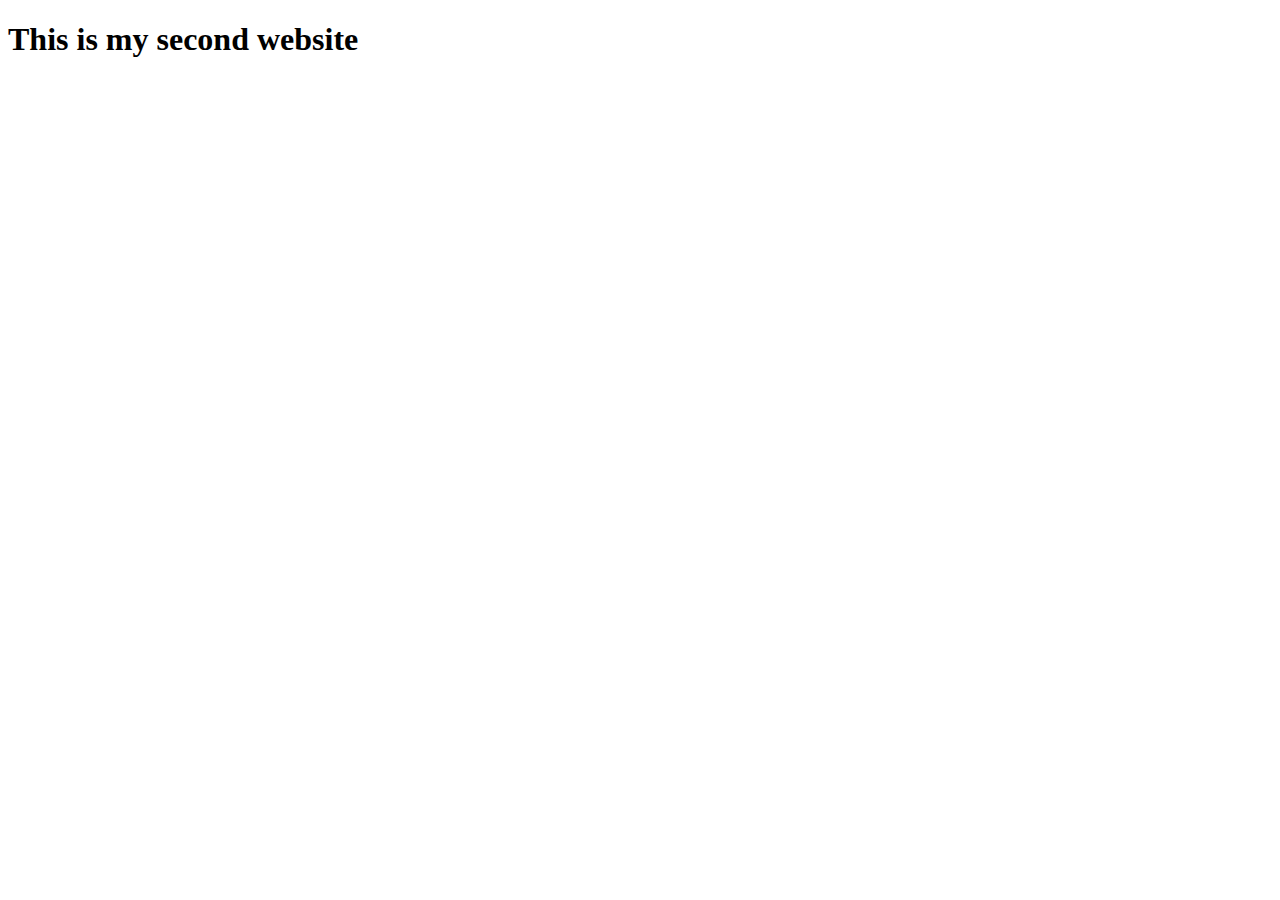
==== index.html @ 77a5a375 "website2" ====
<!DOCTYPE html>
<html lang="en">
<head>
    <meta charset="UTF-8">
    <meta name="viewport" content="width=device-width, initial-scale=1.0">
    <title>Website 2</title>
</head>
<body>
    <h1>This is my second website</h1>
</body>
</html>
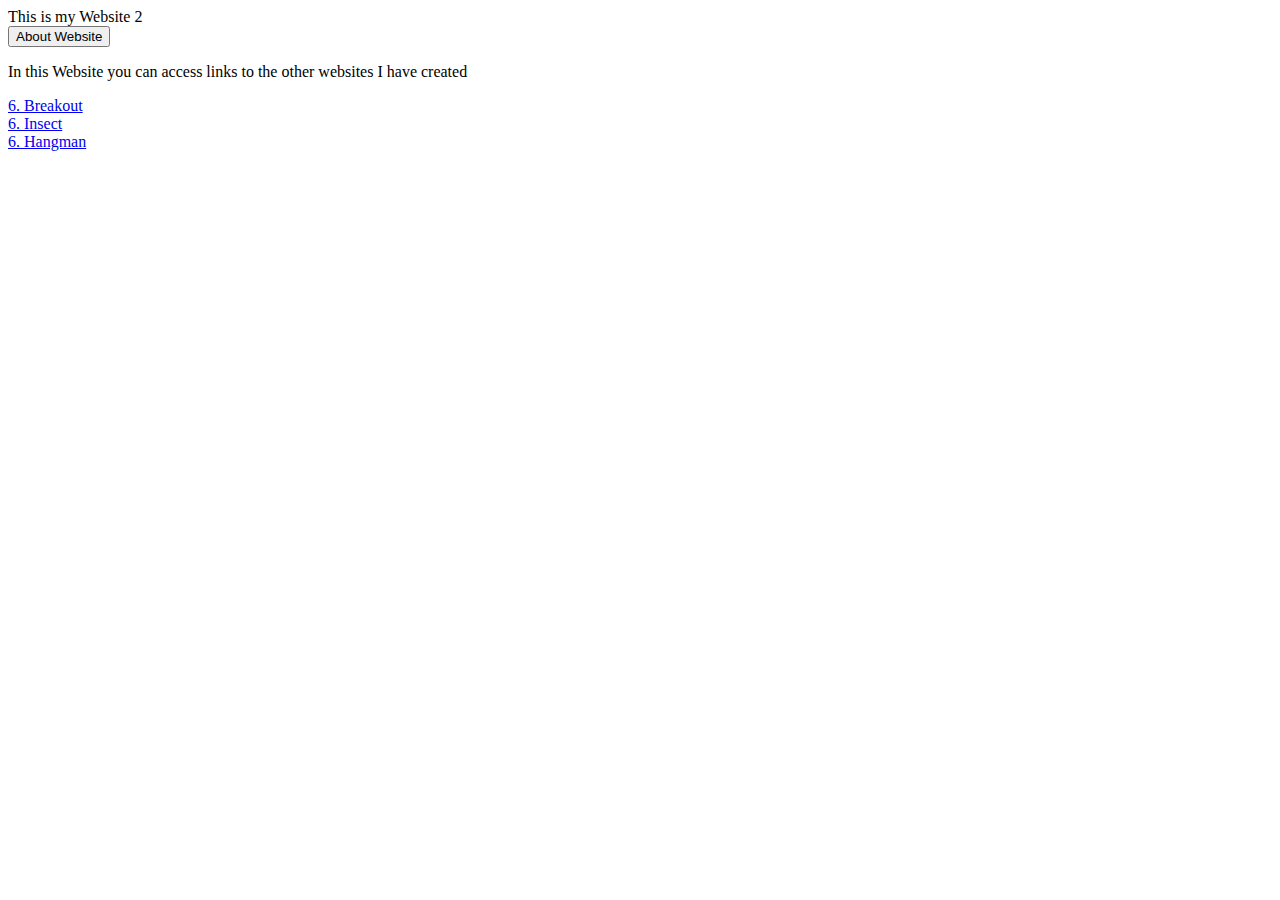
==== commit 33fa6027: "Update index.html" ====
--- a/index.html
+++ b/index.html
@@ -1,11 +1,36 @@
-<!DOCTYPE html>
-<html lang="en">
-<head>
-    <meta charset="UTF-8">
-    <meta name="viewport" content="width=device-width, initial-scale=1.0">
-    <title>Website 2</title>
-</head>
-<body>
-    <h1>This is my second website</h1>
-</body>
+<!DOCTYPE HTML?
+<html lang-"en">
+    <head>
+        <title> website 2</title>
+        <link rel="stylesheet" href="index2.css">
+    </head>
+    <body>
+        <div class="Title">
+            <header> This is my Website 2</header>
+
+        </div>
+       <div class="button1">
+         <button onclick="showText()">About Website</button>
+<p id="myText" style="display: none;">Website Created by Garett Smith</p>
+</button>
+</div>
+        <div class="tle">
+            <p>In this Website you can access links to the other websites I have created</p>
+        </div>
+        <div class="container"></div>
+        <div class="box1">
+            <a href ="breakout.html">6. Breakout </a>
+    </div>
+    <div class="box2">
+        <a href ="insect.html">6. Insect </a>
+        </div>
+        <div class="box3">
+            <a href ="hangman.html">6. Hangman </a>
+        </div>
+    </div>
+            <div class="links">
+            </div>
+
+    </body>
+    <script src="index2.js"></script>
 </html>
